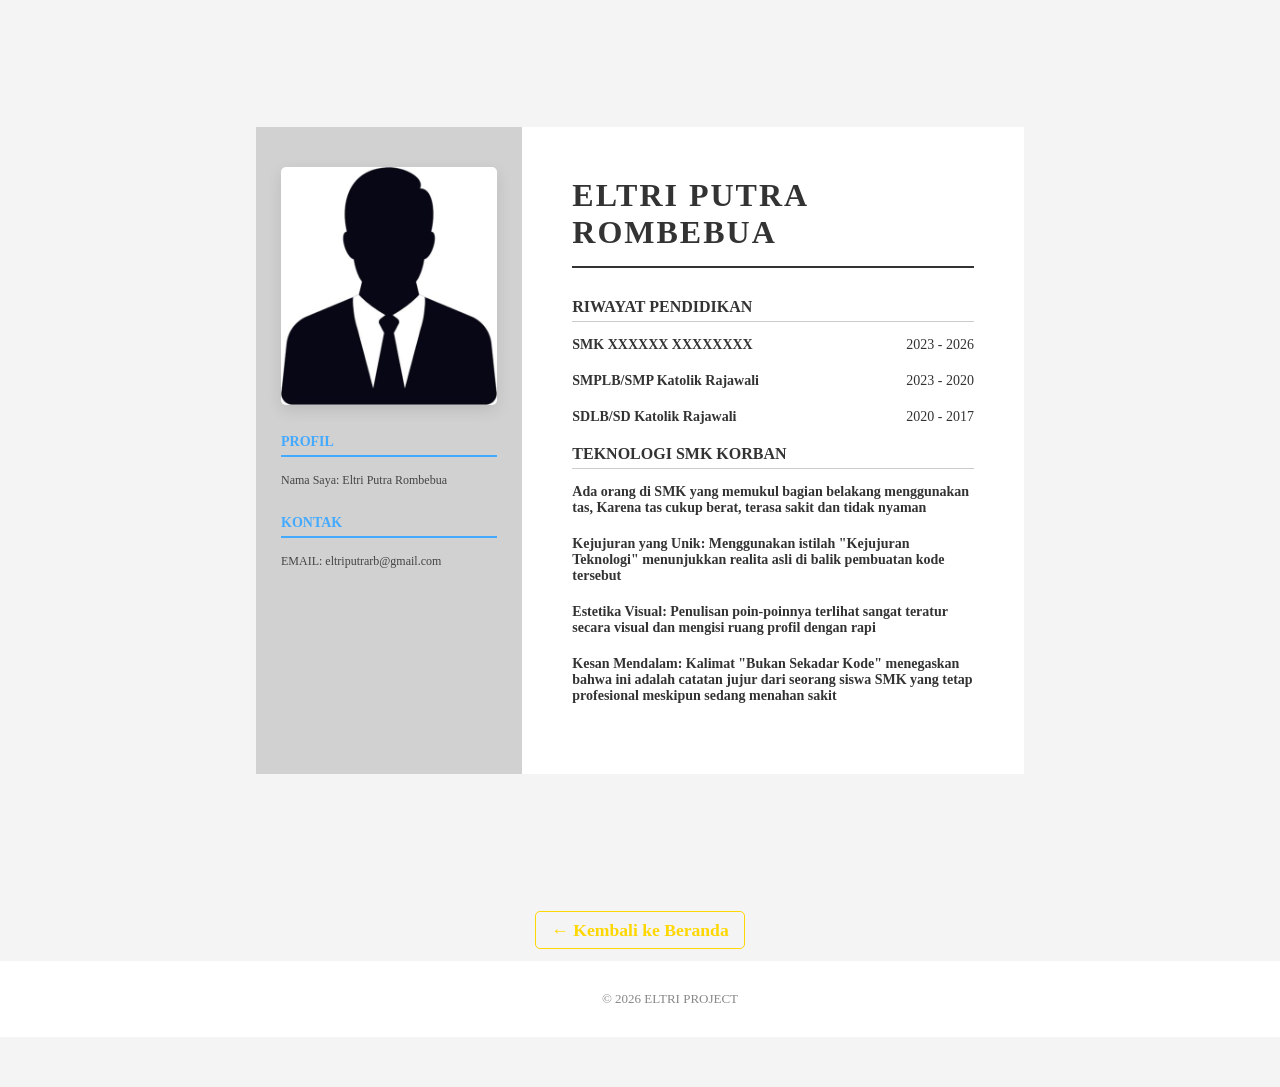
==== about.html @ a7d6dbb6 "Update about.html" ====
<!DOCTYPE html>
<html lang="id">
<head>
    <meta charset="UTF-8">
    <!-- WAJIB: Meta tag ini supaya tampilan di Android nggak hancur -->
    <meta name="viewport" content="width=device-width, initial-scale=1.0">
    <title>Public Profile - Eltri Project</title>
    <link rel="icon" type="image/png" href="logo.png">
    <link rel="stylesheet" href="style.css">
</head>
<body>

<!-- Hero Section Baru -->
<div class="hero-about">
    <section class="public-profile">
        <div class="profile-container">
        
        <!-- KOLOM KIRI (SIDEBAR) -->
        <div class="side-bar">
            <div class="photo-frame">
                <!-- Ganti dengan nama file foto Abang -->
                <img src="profile.jpg" alt="Eltri Putra"> 
            </div>
            
            <div class="side-content">
                <h3>PROFIL</h3>
                <p>Nama Saya: Eltri Putra Rombebua</p>
                
                <h3>KONTAK</h3>
                <p>EMAIL: eltriputrarb@gmail.com</p>
                
                
            </div>
        </div>

        <!-- KOLOM KANAN (MAIN CONTENT) -->
        <div class="main-content">
            <h1 class="profile-name">ELTRI PUTRA ROMBEBUA</h1>
            <hr class="line-gold">

            <div class="info-section">
                <h2>RIWAYAT PENDIDIKAN</h2>
                
                <!-- SMA -->
                <div class="item">
                    <strong>SMK XXXXXX XXXXXXXX</strong>
                    <span>2023 - 2026</span>
                </div>

                <!-- SMP -->
                <div class="item">
                    <strong>SMPLB/SMP Katolik Rajawali</strong>
                    <span>2023 - 2020</span>
                </div>

                <!-- SD -->
                <div class="item">
                    <strong>SDLB/SD Katolik Rajawali</strong>
                    <span>2020 - 2017</span>
                </div>
            </div>

             <div class="info-section">
                <h2>TEKNOLOGI SMK KORBAN</h2>
                <div class="item">
                    <strong>Ada orang di SMK yang memukul bagian belakang menggunakan tas, Karena tas cukup berat, terasa sakit dan tidak nyaman</strong>
                </div>

                
                <div class="item">
                    <strong>Kejujuran yang Unik: Menggunakan istilah "Kejujuran Teknologi" menunjukkan realita asli di balik pembuatan kode tersebut</strong>
                </div>

                
                <div class="item">
                    <strong>Estetika Visual: Penulisan poin-poinnya terlihat sangat teratur secara visual dan mengisi ruang profil dengan rapi</strong>
                </div>
                <div class="item">
                    <strong>Kesan Mendalam: Kalimat "Bukan Sekadar Kode" menegaskan bahwa ini adalah catatan jujur dari seorang siswa SMK yang tetap profesional meskipun sedang menahan sakit</strong>
    </div>
</section>

<!-- Tutup dulu semua DIV Hero dan Section -->
    </div> <!-- Tutup profile-container -->
  </section> <!-- Tutup public-profile -->
</div> <!-- Tutup hero-about -->

<!-- NAVIGASI BALIK (DITARUH DI TENAH ATAS) -->
<div style="text-align: center; padding: 20px 0;">
    <a href="index.html" class="footer-link" style="color: gold; text-decoration: none; font-weight: bold; font-size: 1.1rem; border: 1px solid gold; padding: 8px 15px; border-radius: 5px;">
        ← Kembali ke Beranda
    </a>
</div>
<!-- BARU TARUH FOOTER DI SINI (Di luar Hero) -->
<footer class="main-footer">
    &copy; 2026 ELTRI PROJECT</footer>
<!-- Spacer supaya di HP bisa di-scroll sampe paling bawah -->
 
<div style="height: 50px; background: #f4f4f4;"></div>

</body>
</html>
---- style.css ----
/* --- RESET & BODY --- */
body {
    margin: 0;
    padding: 0;
    background-color: #f4f4f4; /* Warna dasar kalau gambar gagal loading */
}

/* --- NAVBAR LAPTOP --- */
.container-navbar {
    background: rgba(0, 0, 0, 0.7);
    backdrop-filter: blur(10px);
    padding: 15px 5%;
    display: flex;
    justify-content: space-between;
    align-items: center;
    position: fixed;
    width: 100%; top: 0; z-index: 1000;
    box-sizing: border-box;
}

.ul-navbar a {
    text-decoration: none; /* Menghilangkan garis bawah link */
    color: rgba(255, 255, 255, 0.8);
    font-family: 'Montserrat', sans-serif;
    font-size: 13px;
    font-weight: 700;
    letter-spacing: 1.5px;
    text-transform: uppercase;
    transition: 0.3s;
    display: inline-block;
}

/* Efek Glow saat kursor di atas link */
.ul-navbar a:hover {
    color: #ffffff;
    text-shadow: 0 0 10px rgba(255, 255, 255, 0.8), 0 0 20px rgba(0, 162, 255, 0.5);
    transform: scale(1.05);
}

.ul-navbar .account-text {
    color: #ffaa00 !important;
    text-shadow: 0 0 10px rgba(255, 170, 0, 0.3);
}

.navbar-left { display: flex; align-items: center; gap: 10px; }
.logo { width: 45px; transition: 0.3s; }
.logo:hover { transform: scale(1.1); }
.brand-text { color: white; font-weight: bold; text-transform: uppercase; }

.ul-navbar { display: flex; gap: 30px; list-style: none; margin: 0; padding: 0; }
.menu-item {
    text-decoration: none;
    color: rgba(255, 255, 255, 0.8);
    font-size: 13px; font-weight: 700;
    letter-spacing: 1.5px; text-transform: uppercase;
}
.account-text { color: #ffaa00 !important; }

/* --- HAMBURGER MENU (Sembunyi di Laptop) --- */
.menu-toggle { display: none; flex-direction: column; gap: 5px; cursor: pointer; }
.menu-toggle span { width: 25px; height: 3px; background: white; transition: 0.3s; }

/* --- HERO SECTION --- */
.hero {
    height: 100vh;
    background: linear-gradient(rgba(0,0,0,0.4), rgba(0,0,0,0.4)), url("kota.jpg");
    background-size: cover; background-position: center;
    display: flex; justify-content: center; align-items: center;
    color: white; text-align: center;
}
.hero h1 { font-size: 50px; text-shadow: 0 4px 20px rgba(0,0,0,0.8); }

/* --- KTP CARD --- */
.ktp-card {
    width: 500px; margin: 50px auto; border-radius: 15px;
    position: relative; overflow: hidden; background: url('ktpp.png') center/cover;
    color: white; box-shadow: 0 10px 30px rgba(0,0,0,0.5);
}
.ktp-card::before { content: ""; position: absolute; inset: 0; background: rgba(0,0,0,0.5); z-index: 1; }
.content { position: relative; z-index: 2; padding: 20px; }

/* --- SETTING ANDROID (HP) --- */
@media screen and (max-width: 600px) {
    .menu-toggle { display: flex; }
    .ul-navbar {
        position: fixed; top: 70px; right: -100%;
        background: rgba(0,0,0,0.95); width: 100%; height: 40vh;
        flex-direction: column; justify-content: center; align-items: center;
        transition: 0.5s;
    }
    .ul-navbar.active { right: 0; }
    .hero h1 { font-size: 28px; }
    .ktp-card { width: 90%; }
    
    /* Animasi Silang */
    .is-active span:nth-child(1) { transform: translateY(8px) rotate(45deg); }
    .is-active span:nth-child(2) { opacity: 0; }
    .is-active span:nth-child(3) { transform: translateY(-8px) rotate(-45deg); }
}


/*/////////////////////////////////////////////////////////////////*/

.profile-section {
    background-color: #ffffff; /* Warna gelap sesuai gambar */
    padding: 60px 10%;
    color: #1d1c1c;
}

.container-flex {
    display: flex;
    align-items: center;
    gap: 50px;
    flex-wrap: wrap; /* Biar gak rusak di layar kecil */
}

/* Mengatur area gambar agar tidak berantakan */
.image-wrapper {
    position: relative; /* Kunci posisi */
    display: inline-block;
}

.img-main {
    width: 100%;
    max-width: 400px;
    border-radius: 15px;
    display: block;
}

.floating-logo {
    position: absolute;
    bottom: -15px; /* Biar agak keluar dikit dari frame foto */
    right: -15px;  /* Biar estetik kayak watermark pro */
    width: 100px;  /* Ukuran pas buat di HP */
    z-index: 10;
    
    /* Tambahin glow dikit biar logo hijaunya nyala */
    filter: drop-shadow(0 0 10px rgba(0, 255, 200, 0.5));
}

.floating-logo img {
    width: 100%;
    background: transparent !important; /* Jaminan gak ada kotak putih */
}
/* Mengatur logo/gambar transparan agar tidak lari ke bawah */
.img-small-box {
    position: absolute;
    bottom: -30px;
    right: -20px;
    width: 150px;
    z-index: 5;
}

.img-logo {
    width: 100%;
}

/* Mengatur Teks */
.text-wrapper {
    flex: 1;
    min-width: 300px;
}

.label-eltri {
    color: #ffaa00;
    font-weight: bold;
    letter-spacing: 2px;
}

.name-title {
    font-size: 35px;
    margin: 10px 0;
    font-family: 'Montserrat', sans-serif;
}

.visi-label {
    color: #1d1c1c;
    font-size: 14px;
    margin-bottom: 5px;
}

.visi-text {
    font-style: italic;
    color: #1d1c1c;
}
/* --- RESPONSIVE ANDROID --- */
/* Responsif Android */
@media screen and (max-width: 600px) {
    .container-flex {
        flex-direction: column;
        text-align: center;
        gap: 40px;
    }
    
    .floating-logo {
        width: 80px; /* Kecilin dikit di HP */
        right: 10px;
        bottom: -10px;
    }
    
    .name-title {
        font-size: 24px;
    }
}


/*/////////////////////////////////////////////////////////////////*/

.hero-about {
    /* PANGGIL GAMBAR DI SINI */
    /* Ganti 'profile.png' dengan nama file background kamu */
    background: linear-gradient(rgba(0,0,0,0.3), rgba(0,0,0,0.3)), url('kota.jpg');
    
    background-size: cover;
    background-position: center;
    background-attachment: fixed; /* Biar efeknya keren pas di-scroll */
    min-height: 100vh;
    display: flex;
    justify-content: center;
    align-items: center;
    width: 100%;
}

.main-footer {
    text-align: center;
    padding: 30px;
    background: #ffffff; /* Warna putih biar bersih */
    color: #888;
    font-size: 13px;
    width: 100%;
    position: relative; /* Memastikan dia di bawah konten */
    clear: both; /* Menghapus efek float/flex dari atas */
}

.public-profile {
    padding: 0; /* Hilangkan padding samping di HP */
    width: 100%;
    display: flex;
    justify-content: center;
}

.profile-container {
    background: #ffffff;
    display: flex;
    flex-direction: column; /* Wajib supaya gambar & teks susun vertikal di HP */
    width: 100%; /* Biar memenuhi lebar layar */
    max-width: 1000px; /* Batas maksimal pas di laptop */
    margin: 0 auto;
    border-radius: 0; /* Di HP biasanya lebih bagus tanpa lengkungan di pinggir layar */
    overflow: hidden;
}
/* Kolom Kiri (Abu-abu) */
.side-bar {
    background: #d1d1d1;
    width: 35%;
    padding: 40px 25px;
}

.photo-frame img {
    width: 100%;
    border-radius: 5px;
    box-shadow: 0 5px 15px rgba(0,0,0,0.1);
}

.side-content h3 {
    font-size: 14px;
    color: #44aaff; /* Warna biru aksen */
    border-bottom: 2px solid #44aaff;
    margin-top: 25px;
    padding-bottom: 5px;
}

.side-content p {
    font-size: 12px;
    color: #444;
    line-height: 1.6;
    margin-top: 10px;
}

/* Kolom Kanan (Putih) */
.main-content {
    width: 65%;
    padding: 50px;
    color: #333;
}

.profile-name {
    font-size: 32px;
    font-weight: 700;
    letter-spacing: 2px;
    margin: 0;
}

.line-gold {
    border: none;
    height: 2px;
    background: #333;
    margin: 15px 0 30px;
}

.info-section h2 {
    font-size: 16px;
    border-bottom: 1px solid #ccc;
    padding-bottom: 5px;
    margin-bottom: 15px;
}

.item {
    display: flex;
    justify-content: space-between;
    font-size: 14px;
    margin-bottom: 20px;
}

.achievement-list {
    padding-left: 20px;
    font-size: 14px;
}

.achievement-list li {
    margin-bottom: 10px;
}

@media (max-width: 767px) {
    .profile-container {
        width: 95% !important; /* Sisakan sedikit celah di pinggir agar bagus */
        max-width: 100vw;
        margin: 10px auto !important;
        display: flex;
        flex-direction: column; /* Wajib: agar bagian putih pindah ke bawah, bukan ke samping */
    }
    .hero-about {
        background-attachment: scroll !important; /* Biar background gak lari di HP */
        padding: 40px 0 !important;
    }

    /* 2. Pastikan kartu profil memenuhi lebar layar */
    .profile-container {
        display: flex !important;
        flex-direction: column !important;
        width: 100% !important;
        margin: 0 !important;
        padding: 0 !important;
    }

    /* 3. Atur teks agar memenuhi lebar kotak putih */
    .side-bar, .main-content {
        width: 100% !important;
        padding: 20px !important;
        box-sizing: border-box; /* Memastikan padding tidak membuat elemen meluber */
    }

    /* 4. Perbesar sedikit font deskripsi */
    .side-content p, .main-content p {
        font-size: 15px !important;
        line-height: 1.6;
        text-align: justify; /* Agar teks rapi rata kiri-kanan */
    }
    /* Paksa baris pendidikan untuk turun ke bawah (vertikal) */
    .item {
        display: block !important; 
        margin-bottom: 20px;
        padding-bottom: 5px;
        border-bottom: 1px dashed #eee; /* Opsional: pemisah tipis */
    }

    /* Nama Sekolah dibuat memenuhi baris pertama */
    .item strong {
        display: block;
        width: 100%;
        font-size: 16px !important;
        margin-bottom: 4px;
    }

    /* Tahun dipindah tepat di bawah nama sekolah */
    .item span {
        display: block;
        font-size: 14px !important;
        color: #666;
        text-align: left; /* Rata kiri agar searah dengan teks sekolah */
    }

    html, body {
        overflow-x: hidden; /* Menghilangkan scroll ke samping */
        width: 100%;
        margin: 0;
        padding: 0;
    }

    .main-content {
        width: 100% !important;
        box-sizing: border-box; /* Padding tidak akan menambah lebar kotak */
    }

}
/* --- TAMPILAN LAPTOP --- */
@media (min-width: 768px) {
    .profile-container {
        flex-direction: row !important;
        width: 60%; /* Ubah dari 80% ke 60% jika ingin lebih ramping, atau sesuaikan */
        max-width: 1000px; /* Batas maksimal agar tidak terlalu lebar di monitor besar */
        margin: 50px auto !important; /* Memberikan jarak atas-bawah agar pas di tengah */
    }

    body, .hero-about {
    background-image: url('kota.jpg');
    background-size: cover !important; /* WAJIB: Memaksa gambar menutupi seluruh area layar */
    background-position: center !important; /* Biar gambar tetap di tengah */
    background-repeat: no-repeat !important; /* Jangan sampai gambarnya pecah atau berulang */
    background-attachment: fixed; /* Biar background tetap diam saat di-scroll */
    min-height: 100vh; /* Pastikan tinggi background minimal setinggi layar */
    margin: 0;

    }
}
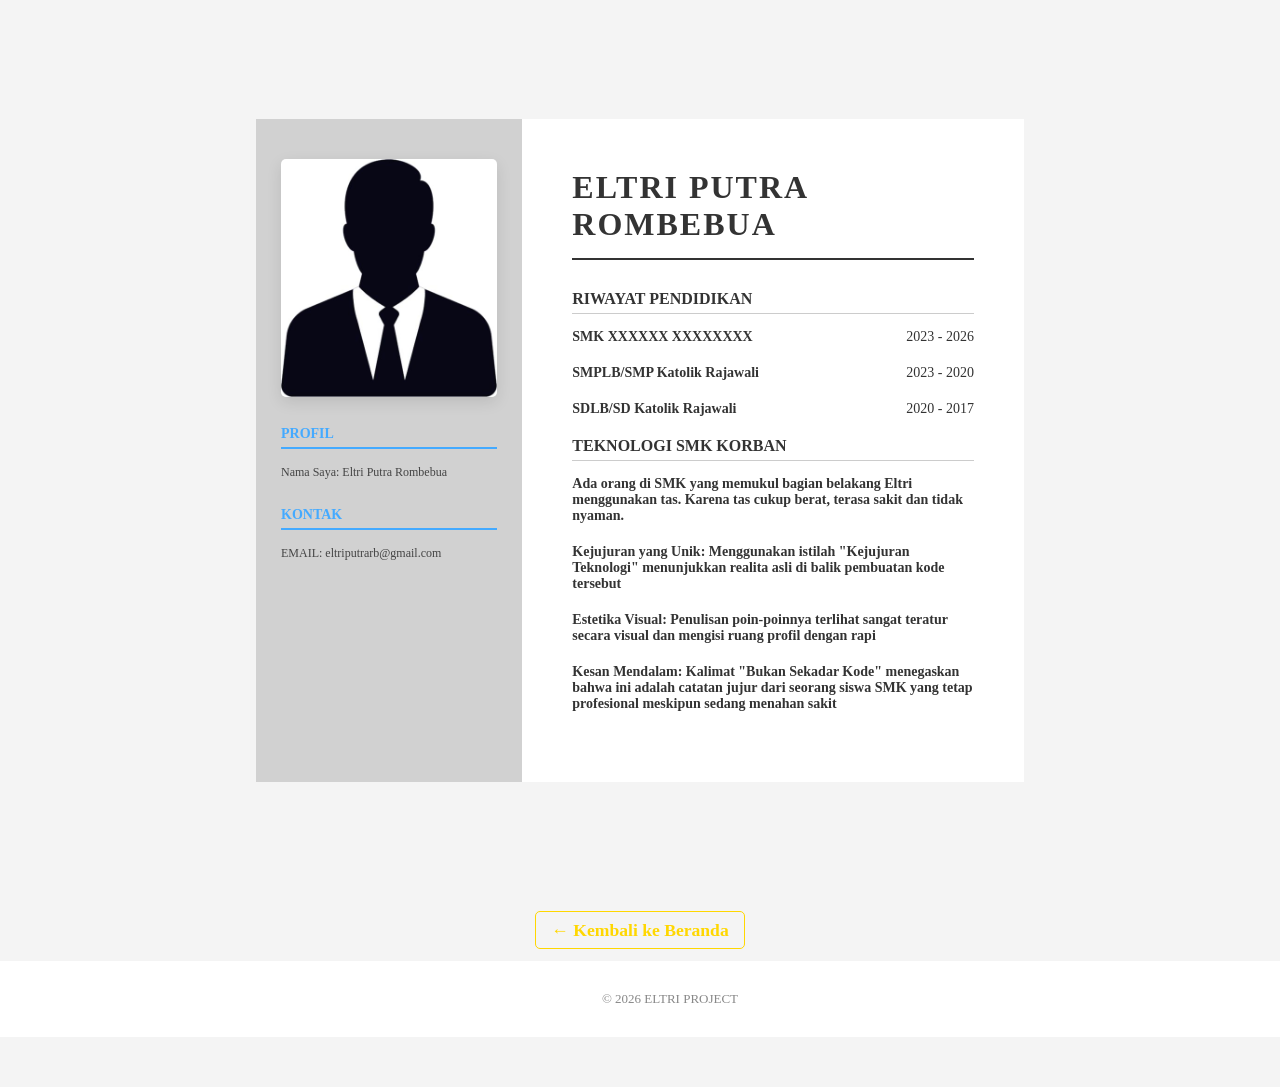
==== commit a391b950: "Update about.html" ====
--- a/about.html
+++ b/about.html
@@ -63,7 +63,7 @@
              <div class="info-section">
                 <h2>TEKNOLOGI SMK KORBAN</h2>
                 <div class="item">
-                    <strong>Ada orang di SMK yang memukul bagian belakang menggunakan tas, Karena tas cukup berat, terasa sakit dan tidak nyaman</strong>
+                    <strong>Ada orang di SMK yang memukul bagian belakang Eltri menggunakan tas. Karena tas cukup berat, terasa sakit dan tidak nyaman.</strong>
                 </div>
 
                 
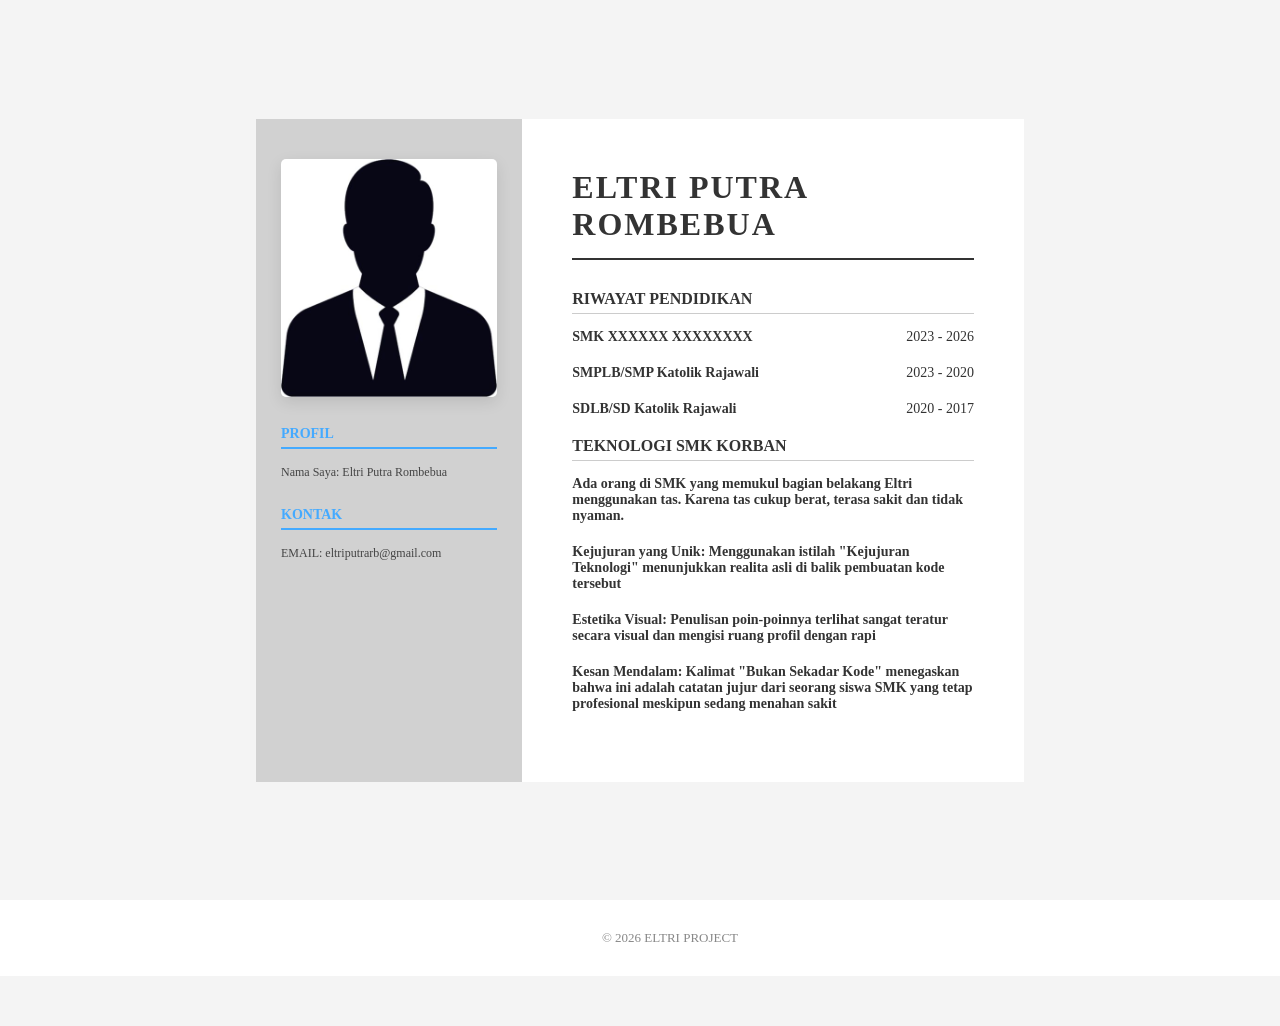
==== commit 8bc47959: "Update about.html" ====
--- a/about.html
+++ b/about.html
@@ -85,12 +85,6 @@
   </section> <!-- Tutup public-profile -->
 </div> <!-- Tutup hero-about -->
 
-<!-- NAVIGASI BALIK (DITARUH DI TENAH ATAS) -->
-<div style="text-align: center; padding: 20px 0;">
-    <a href="index.html" class="footer-link" style="color: gold; text-decoration: none; font-weight: bold; font-size: 1.1rem; border: 1px solid gold; padding: 8px 15px; border-radius: 5px;">
-        ← Kembali ke Beranda
-    </a>
-</div>
 <!-- BARU TARUH FOOTER DI SINI (Di luar Hero) -->
 <footer class="main-footer">
     &copy; 2026 ELTRI PROJECT</footer>
--- a/style.css
+++ b/style.css
@@ -413,3 +413,45 @@
 
     }
 }
+
+
+.social-footer {
+    background-color: #111;
+    padding: 10px 0 30px 0; /* Angka 10px ini untuk mengecilkan jarak atas */
+    text-align: center;
+}
+
+.social-footer h3 {
+    margin-top: 0; /* Memastikan tidak ada jarak tambahan di atas tulisan */
+    font-family: 'Yellowtail', cursive; 
+    color: #ff8c00;
+    font-size: 28px;
+}
+
+.social-icons {
+    display: flex;
+    justify-content: center;
+    gap: 15px;
+}
+
+.icon {
+    width: 40px;
+    height: 40px;
+    border-radius: 50%; /* Membuat ikon bulat sempurna */
+    display: flex;
+    align-items: center;
+    justify-content: center;
+    color: white;
+    text-decoration: none;
+    font-size: 20px;
+    transition: 0.3s;
+}
+
+/* Warna masing-masing ikon sesuai gambar */
+.facebook { background-color: #3b5998; }
+.instagram { background-color: #e4405f; }
+
+.icon:hover {
+    transform: scale(1.2); /* Efek membesar saat disentuh */
+    opacity: 0.8;
+}
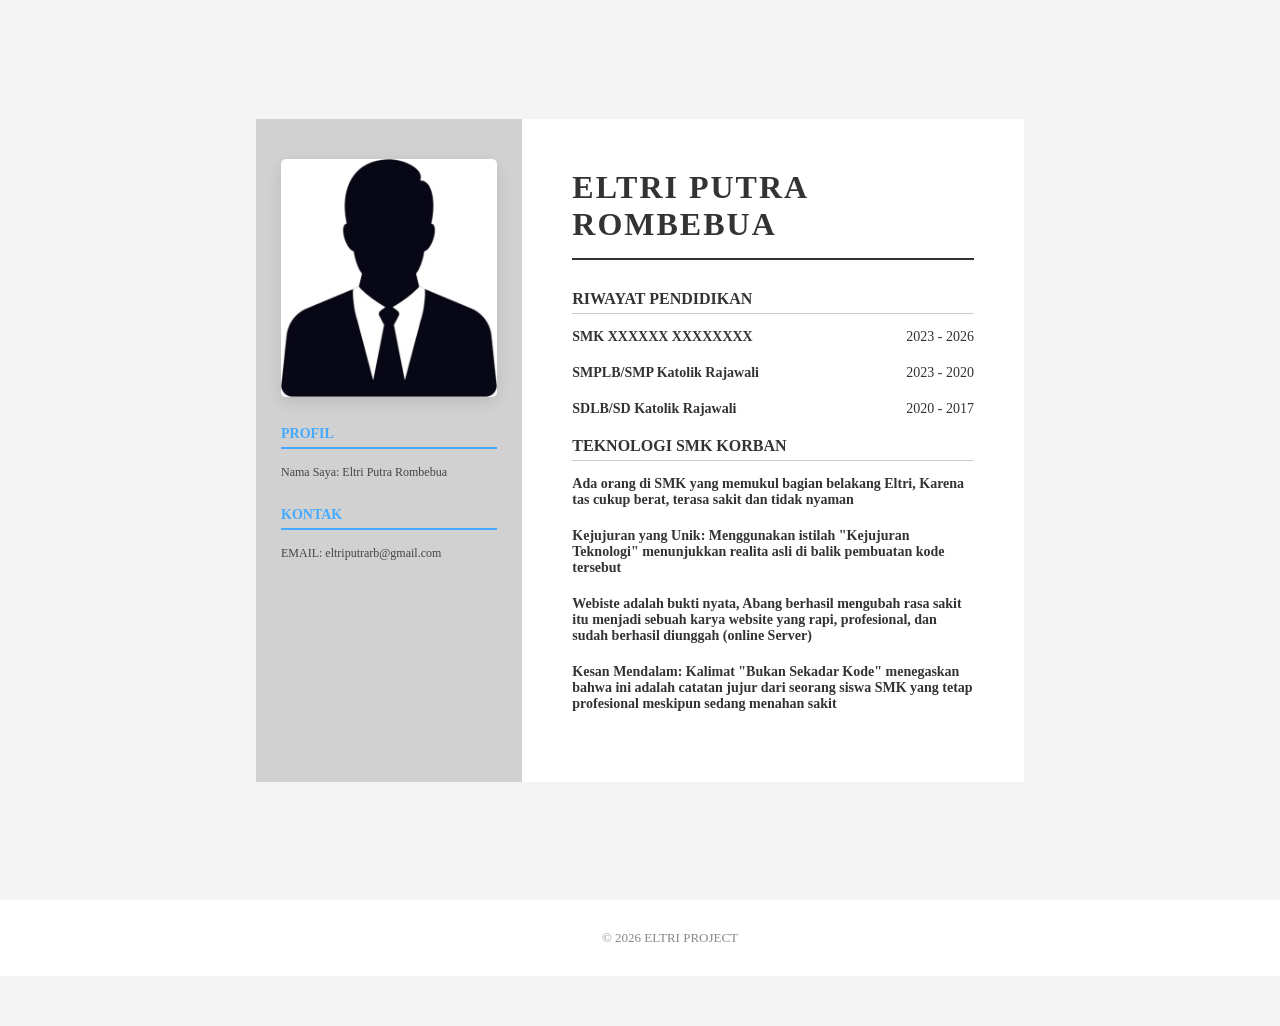
==== commit 20baa9c5: "Update about.html" ====
--- a/about.html
+++ b/about.html
@@ -63,17 +63,15 @@
              <div class="info-section">
                 <h2>TEKNOLOGI SMK KORBAN</h2>
                 <div class="item">
-                    <strong>Ada orang di SMK yang memukul bagian belakang Eltri menggunakan tas. Karena tas cukup berat, terasa sakit dan tidak nyaman.</strong>
+                    <strong>Ada orang di SMK yang memukul bagian belakang Eltri, Karena tas cukup berat, terasa sakit dan tidak nyaman</strong>
                 </div>
-
                 
                 <div class="item">
                     <strong>Kejujuran yang Unik: Menggunakan istilah "Kejujuran Teknologi" menunjukkan realita asli di balik pembuatan kode tersebut</strong>
                 </div>
-
                 
                 <div class="item">
-                    <strong>Estetika Visual: Penulisan poin-poinnya terlihat sangat teratur secara visual dan mengisi ruang profil dengan rapi</strong>
+                    <strong>Webiste adalah bukti nyata, Abang berhasil mengubah rasa sakit itu menjadi sebuah karya website yang rapi, profesional, dan sudah berhasil diunggah (online Server)</strong>
                 </div>
                 <div class="item">
                     <strong>Kesan Mendalam: Kalimat "Bukan Sekadar Kode" menegaskan bahwa ini adalah catatan jujur dari seorang siswa SMK yang tetap profesional meskipun sedang menahan sakit</strong>
--- a/style.css
+++ b/style.css
@@ -448,7 +448,6 @@
 }
 
 /* Warna masing-masing ikon sesuai gambar */
-.facebook { background-color: #3b5998; }
 .instagram { background-color: #e4405f; }
 
 .icon:hover {
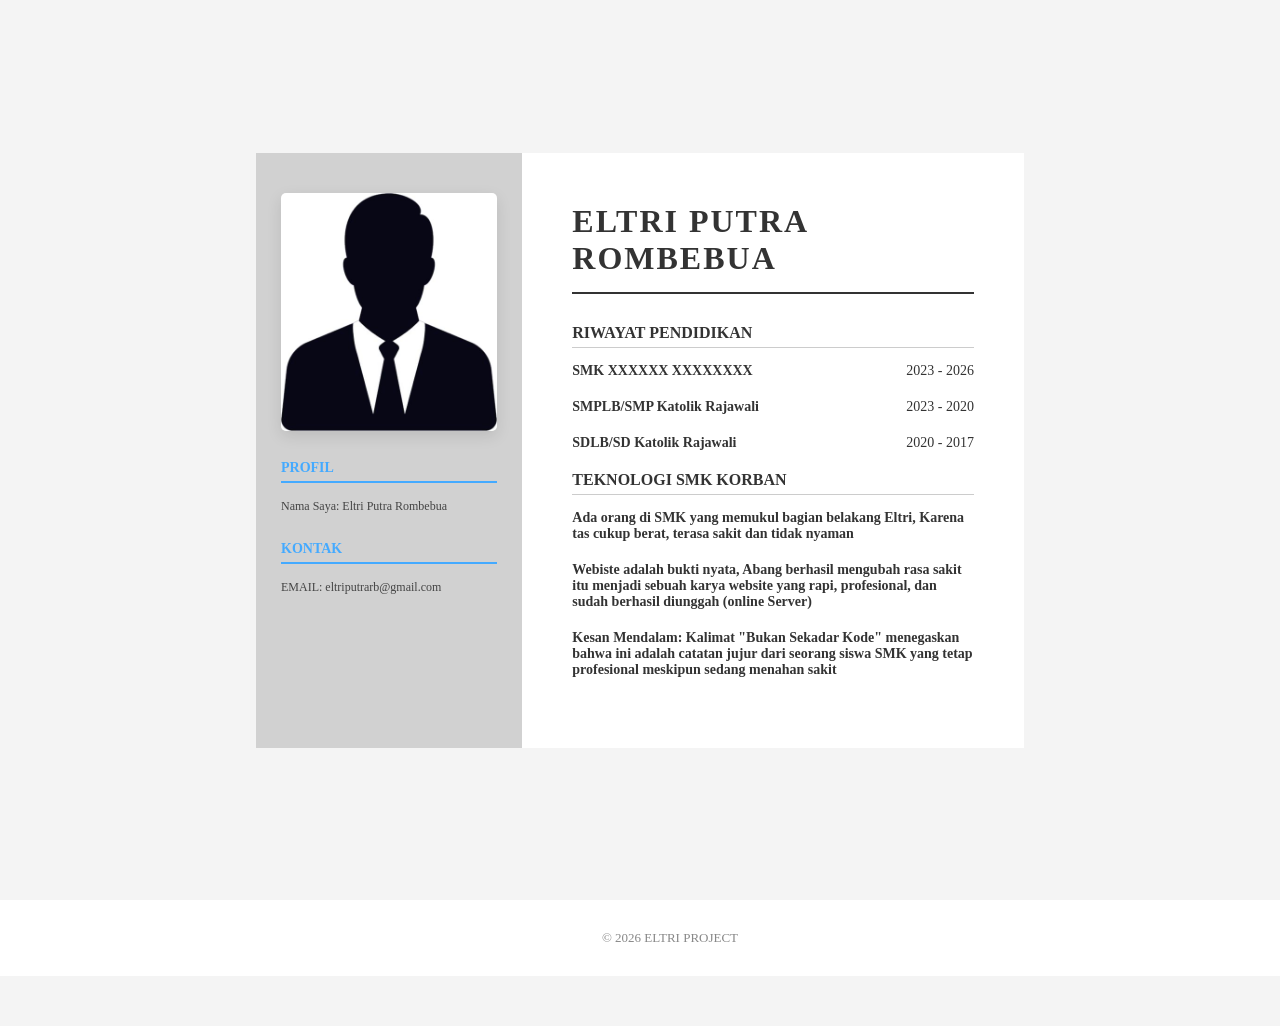
==== commit aafb806a: "Update about.html" ====
--- a/about.html
+++ b/about.html
@@ -65,11 +65,7 @@
                 <div class="item">
                     <strong>Ada orang di SMK yang memukul bagian belakang Eltri, Karena tas cukup berat, terasa sakit dan tidak nyaman</strong>
                 </div>
-                
-                <div class="item">
-                    <strong>Kejujuran yang Unik: Menggunakan istilah "Kejujuran Teknologi" menunjukkan realita asli di balik pembuatan kode tersebut</strong>
-                </div>
-                
+                 
                 <div class="item">
                     <strong>Webiste adalah bukti nyata, Abang berhasil mengubah rasa sakit itu menjadi sebuah karya website yang rapi, profesional, dan sudah berhasil diunggah (online Server)</strong>
                 </div>
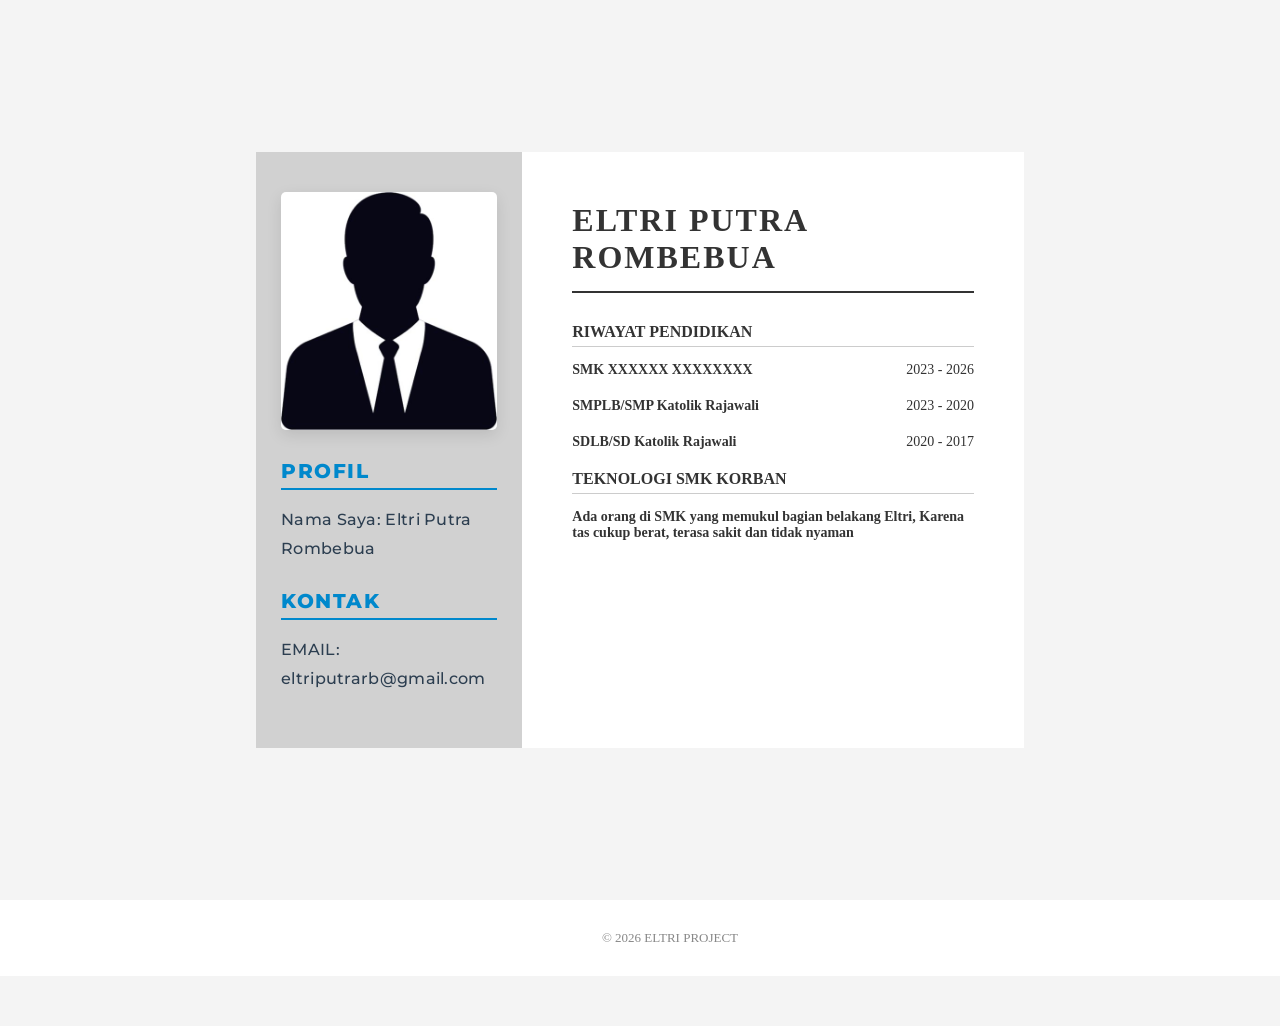
==== commit 9bb39f5f: "Update about.html" ====
--- a/about.html
+++ b/about.html
@@ -28,7 +28,10 @@
                 
                 <h3>KONTAK</h3>
                 <p>EMAIL: eltriputrarb@gmail.com</p>
-                
+
+            <link rel="preconnect" href="https://fonts.googleapis.com">
+<link rel="preconnect" href="https://fonts.gstatic.com" crossorigin>
+<link href="https://fonts.googleapis.com/css2?family=Montserrat:wght@700;800&family=Roboto:wght@400;500&display=swap" rel="stylesheet">
                 
             </div>
         </div>
@@ -65,12 +68,6 @@
                 <div class="item">
                     <strong>Ada orang di SMK yang memukul bagian belakang Eltri, Karena tas cukup berat, terasa sakit dan tidak nyaman</strong>
                 </div>
-                 
-                <div class="item">
-                    <strong>Webiste adalah bukti nyata, Abang berhasil mengubah rasa sakit itu menjadi sebuah karya website yang rapi, profesional, dan sudah berhasil diunggah (online Server)</strong>
-                </div>
-                <div class="item">
-                    <strong>Kesan Mendalam: Kalimat "Bukan Sekadar Kode" menegaskan bahwa ini adalah catatan jujur dari seorang siswa SMK yang tetap profesional meskipun sedang menahan sakit</strong>
     </div>
 </section>
 
--- a/style.css
+++ b/style.css
@@ -174,14 +174,24 @@
 }
 
 .visi-label {
-    color: #1d1c1c;
-    font-size: 14px;
-    margin-bottom: 5px;
-}
-
+    font-family: 'Montserrat', sans-serif;
+    font-size: 16px;
+    font-weight: 600;
+    color: #2c3e50; /* Warna abu-abu gelap kebiruan yang elegan */
+    letter-spacing: 0.5px;
+    line-height: 1.6;
+    margin-bottom: 12px;
+}
+
+/* Gaya untuk "Tuhan Yang Maha Esa" (Seni, anggun & khidmat) */
 .visi-text {
-    font-style: italic;
-    color: #1d1c1c;
+    font-family: 'Playfair Display', Georgia, serif;
+    font-size: 24px;
+    font-style: italic; /* Membuat teks miring elegan */
+    font-weight: 700;
+    color: #d4af37; /* Sentuhan warna emas mewah agar bernilai sakral */
+    text-shadow: 1px 1px 2px rgba(0, 0, 0, 0.1);
+    margin-top: 5px;
 }
 /* --- RESPONSIVE ANDROID --- */
 /* Responsif Android */
@@ -262,19 +272,39 @@
     box-shadow: 0 5px 15px rgba(0,0,0,0.1);
 }
 
+.side-content {
+    font-family: 'Roboto', sans-serif;
+    color: #333333; /* Warna teks abu-abu gelap yang nyaman dibaca */
+}
+
 .side-content h3 {
-    font-size: 14px;
-    color: #44aaff; /* Warna biru aksen */
-    border-bottom: 2px solid #44aaff;
+    font-family: 'Montserrat', sans-serif;
+    font-size: 20px;
+    font-weight: 800; /* Tebal dan kokoh */
+    color: #0088cc; /* Warna biru cerah yang keren */
+    letter-spacing: 1.5px; /* Jarak huruf yang estetik */
+    border-bottom: 2px solid #0088cc; /* Garis bawah biru pembatas */
+    padding-bottom: 5px;
     margin-top: 25px;
-    padding-bottom: 5px;
+    margin-bottom: 12px;
+    text-transform: uppercase;
 }
 
 .side-content p {
-    font-size: 12px;
-    color: #444;
-    line-height: 1.6;
-    margin-top: 10px;
+    font-family: 'Montserrat', sans-serif; /* Menggunakan font modern */
+    font-size: 16px; /* Ukuran pas, tidak kekecilan */
+    font-weight: 500; /* Sedikit tebal agar tegas */
+    color: #2c3e50; /* Warna biru gelap charcoal yang elegan, bukan biru pudar jadul */
+    line-height: 1.8; /* Memberi ruang napas antar baris */
+    margin-bottom: 15px; /* Jarak antar baris teks */
+    letter-spacing: 0.3px; /* Jarak antar huruf yang rapi */
+}
+
+/* Kolom Kanan (Putih) */
+.main-content {
+    width: 65%;
+    padding: 50px;
+    color: #333;
 }
 
 /* Kolom Kanan (Putih) */
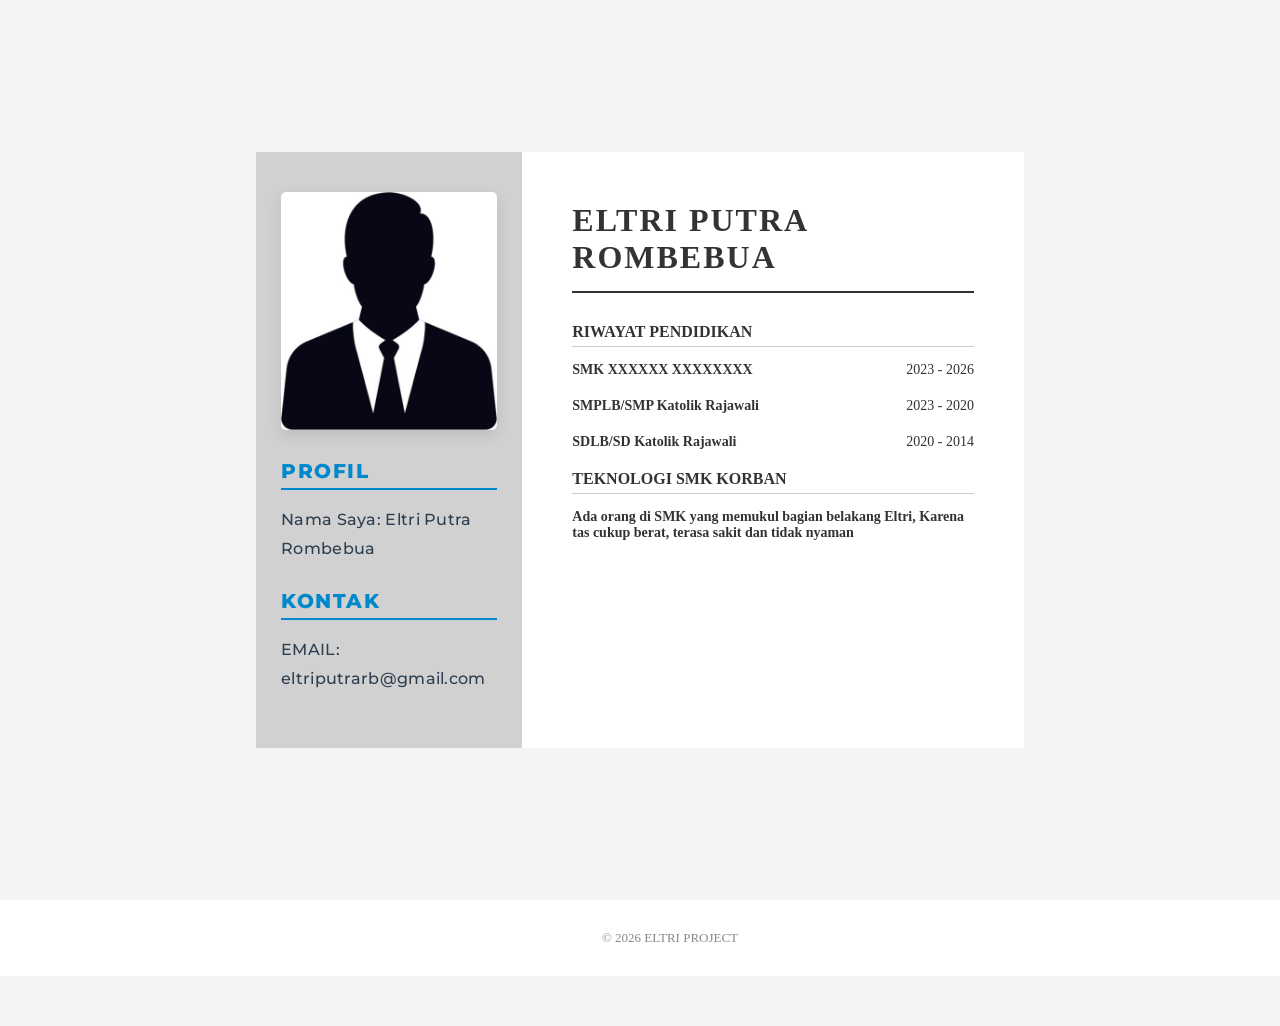
==== commit 34bf07b9: "Update about.html" ====
--- a/about.html
+++ b/about.html
@@ -59,7 +59,7 @@
                 <!-- SD -->
                 <div class="item">
                     <strong>SDLB/SD Katolik Rajawali</strong>
-                    <span>2020 - 2017</span>
+                    <span>2020 - 2014</span>
                 </div>
             </div>
 
--- a/style.css
+++ b/style.css
@@ -171,16 +171,6 @@
     font-size: 35px;
     margin: 10px 0;
     font-family: 'Montserrat', sans-serif;
-}
-
-.visi-label {
-    font-family: 'Montserrat', sans-serif;
-    font-size: 16px;
-    font-weight: 600;
-    color: #2c3e50; /* Warna abu-abu gelap kebiruan yang elegan */
-    letter-spacing: 0.5px;
-    line-height: 1.6;
-    margin-bottom: 12px;
 }
 
 /* Gaya untuk "Tuhan Yang Maha Esa" (Seni, anggun & khidmat) */
